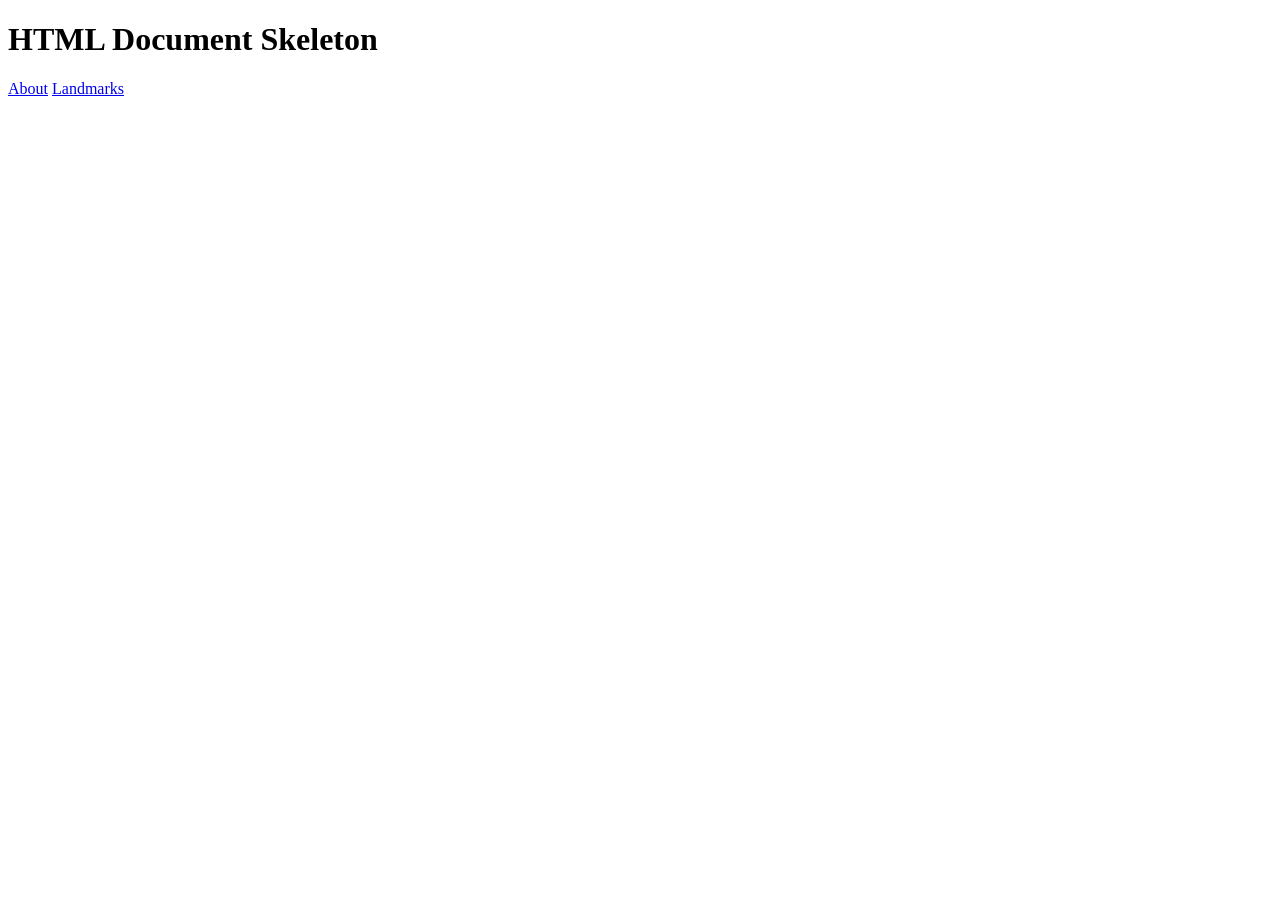
==== index.html @ 10c94bfe "Added header with navigation" ====
<!DOCTYPE html>
<html lang="en">
<head>
  <meta charset="UTF-8">
  <meta name="viewport" content="width=device-width, initial-scale=1">
  <title>HTML Document Skeleton</title>
  <meta name="description" content="A demo page showing a proper HTML skeleton, essential metadata and semantic landmarks.">
  <link rel="icon" href="favicon.svg" type="image/svg+xml">
</head>
<body>
      <header>
    <h1>HTML Document Skeleton</h1>
    <nav>
      <a href="#about">About</a>
      <a href="#landmarks">Landmarks</a>
    </nav>
  </header>
</body>
</html>
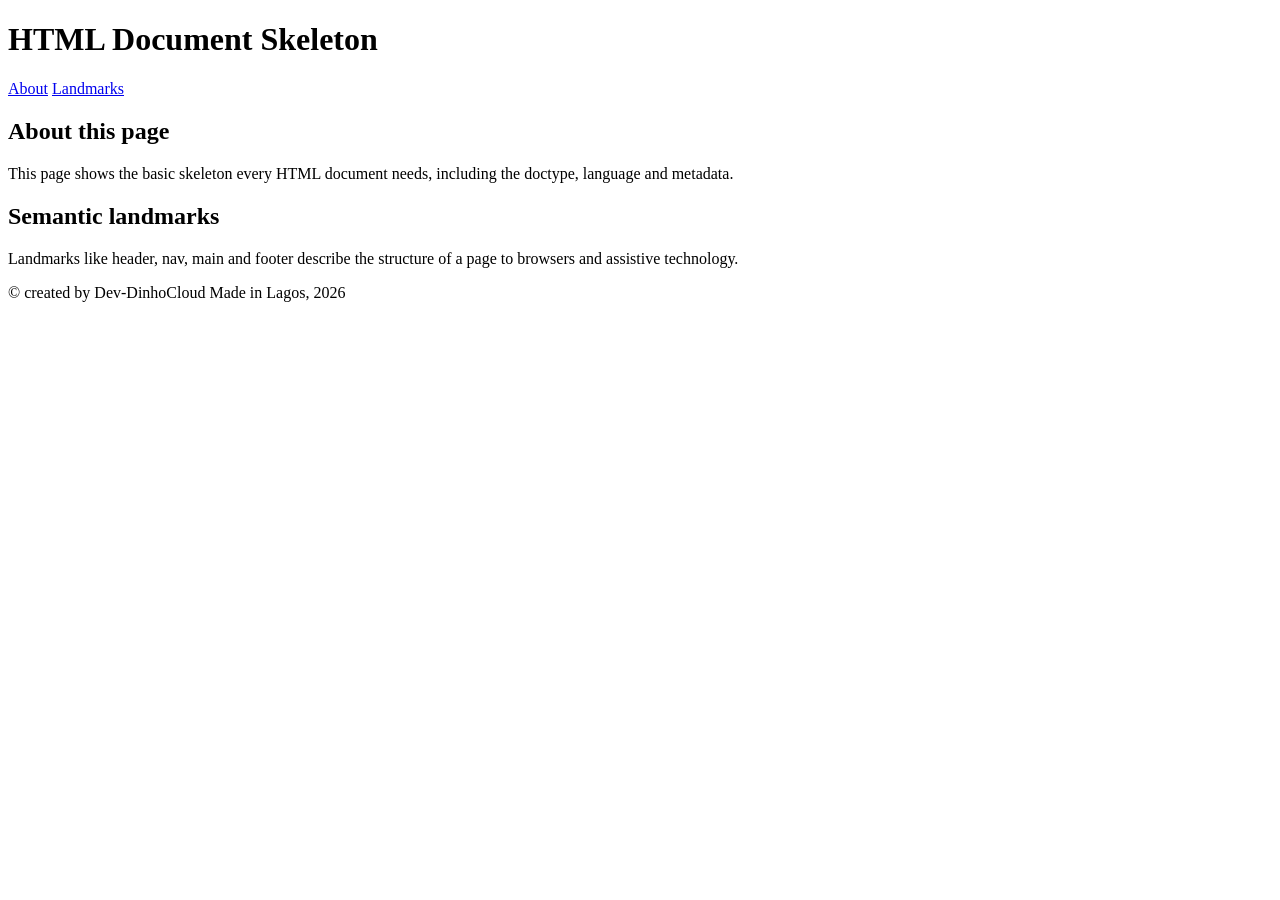
==== commit 0a906fb0: "Added footer" ====
--- a/index.html
+++ b/index.html
@@ -15,5 +15,19 @@
       <a href="#landmarks">Landmarks</a>
     </nav>
   </header>
+
+    <main>
+        <section id="about">
+          <h2>About this page</h2>
+          <p>This page shows the basic skeleton every HTML document needs, including the doctype, language and metadata.</p>
+        </section>
+        <section id="landmarks">
+          <h2>Semantic landmarks</h2>
+          <p>Landmarks like header, nav, main and footer describe the structure of a page to browsers and assistive technology.</p>
+        </section>
+    </main>
+
+    
+    <footer><p>&copy; created by Dev-DinhoCloud Made in Lagos, 2026</p></footer>
 </body>
 </html>
